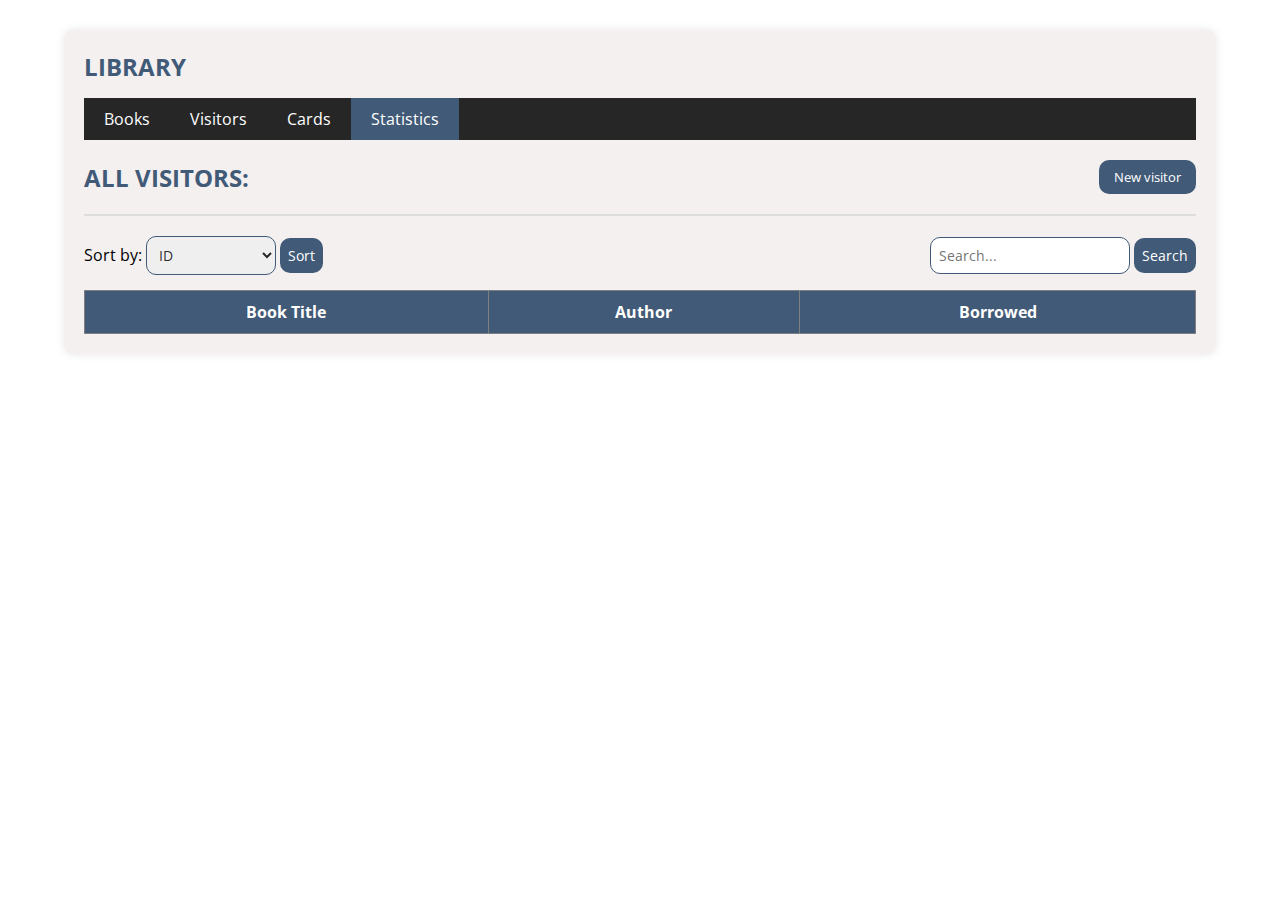
==== Html/statistics.html @ 1de4a861 "add: first commit" ====
<!DOCTYPE html>
<html lang="en">
  <head>
    <meta charset="UTF-8" />
    <meta name="viewport" content="width=device-width, initial-scale=1.0" />
    <title>Library Statistics</title>
    <link rel="stylesheet" href="../style.css" />
  </head>
  <body>
    <main>
      <div class="container">
        <a href="../index.html"> <h1 class="library-title">LIBRARY</h1></a>

        <nav>
          <ul>
            <li><a href="./book.html">Books</a></li>
            <li><a href="./visitors.html" >Visitors</a></li>
            <li><a href="./cards.html">Cards</a></li>
            <li><a href="#" class="active">Statistics</a></li>
          </ul>
        </nav>
        <div class="visitors-section">
          <div class="visitors-header">
            <h2>ALL VISITORS:</h2>
            <button id="new-visitor">New visitor</button>
          </div>
          <hr>
          <div class="controls">
            <div class="sort-search">
              <label for="sort">Sort by:</label>
              <select id="sort">
                <option value="id">ID</option>
                <option value="name">Name</option>
              </select>
              <button id="sort-btn">Sort</button>
            </div>
            <div class="search">
              <input type="text" id="search" placeholder="Search..." />
              <button id="search-btn">Search</button>
            </div>
          </div>
          <table>
            <thead>
              <tr>
                <th>Book Title</th>
                <th>Author</th>
                <th>Borrowed</th>

              </tr>
            </thead>
            <tbody id="visitor-list">

            </tbody>
          </table>
        </div>
      </div>
      
    </main>
    <script src="../script.js"></script>
  </body>
</html>
---- style.css ----
@import url("https://fonts.googleapis.com/css2?family=Battambang:wght@100;300;400;700;900&family=Bokor&family=Caveat:wght@400..700&family=Moul&family=Open+Sans:ital,wght@0,300..800;1,300..800&family=Poppins:ital,wght@0,100;0,200;0,300;0,400;0,500;0,600;0,700;0,800;0,900;1,100;1,200;1,300;1,400;1,500;1,600;1,700;1,800;1,900&family=Rubik+Wet+Paint&display=swap");

* {
  margin: 0;
  padding: 0;
  box-sizing: border-box;
  font-family: var(--main-font);
}
:root {
  --primary-color: #415a77;
  --secondary-color: #e0e1dd;
  --text-color: #0f0f10e5;
  --main-font: "Open Sans", sans-serif;
}
main {
  display: flex;
  justify-content: center;
  margin-top: 30px;

}
.container {
  width: 90%;
  background: rgb(244, 240, 240);
  padding: 20px;
  border-radius: 10px;
  box-shadow: 0px 0px 10px rgba(2, 2, 2, 0.1);
}
.container a {
  text-decoration: none;
}

.library-title {
  color: var(--primary-color);
  font-size: 24px;
  margin-bottom: 15px;
}

nav ul {
  list-style-type: none;
  padding: 0;
  display: flex;
  background-color:var(--text-color);
}

nav ul li {
  margin: 0;
  padding: 0;
}

nav ul li a {
  text-decoration: none;
  padding: 10px 20px;
  display: block;
  color: white;
}

nav ul li a.active {
  background-color: var(--primary-color);
}

nav ul li a:hover {
  background-color: gray;
}
hr {
  margin: 20px 0;
  border: 1px solid #ddd;
}
.visitors-section {
  margin-top: 20px;
  position: relative;
}
.visitors-header,
.controls {
  display: flex;
  justify-content: space-between;
  align-items: center;
  margin-bottom: 15px;
}
.visitors-header h2 {
  color: var(--primary-color);
}
.visitors-header button {
  background-color: var(--primary-color);
  color: white;
  border: none;
  padding: 8px 15px;
  cursor: pointer;
  border-radius: 10px;
}

.controls {
  display: flex;
  gap: 10px;
  align-items: center;
  margin-bottom: 15px;
}

.controls select,
.controls input,
.controls button {
  padding: 8px;
  font-size: 14px;
  border-radius: 10px;
}
.controls select {
width: 130px;
  border: 1px solid var(--primary-color);
  color: var(--text-color);
}
.controls input {
  width: 200px;
    border: 1px solid var(--primary-color);
    color: var(--text-color);
  }

.controls button {
  background-color: var(--primary-color);
  color: white;
  border: none;
  cursor: pointer;
}

.controls button:hover {
  background-color: var(--primary-color);
}

table {
  width: 100%;
  border-collapse: collapse;
  margin-top: 10px;
}

table,
th,
td {
  border: 1px solid gray;
  text-align: left;
  padding: 10px;
}

th {
  background-color: var(--primary-color);
  color: white;
}


.edit-btn {
  background: none;
  border: none;
  cursor: pointer;
  font-size: 16px;
}
/* new popup */
.newPopup,
.editPopup{
position: absolute;
top: 30%;
display: none;
left: 40%;
}
.modal {

  background: white;
  padding: 20px;
  border-radius: 10px;
  box-shadow: 0 4px 6px rgba(0, 0, 0, 0.1);
  width: 350px;
}
.modal h2 {
  text-align: left;
  margin-bottom: 15px;
}
.modal label {
  font-weight: bold;
  display: block;
  margin-top: 10px;
}
.modal input {
  width: 100%;
  padding: 8px;
  margin-top: 5px;
  border: 1px solid #ccc;
  border-radius: 5px;
}
.modal button {
  width: 100%;
  padding: 10px;
  background-color: var(--primary-color);
  color: white;
  border: none;
  border-radius: 5px;
  margin-top: 15px;
  cursor: pointer;
}
.modal button:hover {
  color: black;
  background-color: var(--secondary-color);
}
.close {
  position: absolute;
  top: 10px;
  right: 15px;
  font-size: 18px;
  cursor: pointer;
}
/* index */
.welcome-section{
  display: flex;
  justify-content: center;
  align-items: center;
  flex-direction: column;
  height: 70vh;
  color: var(--text-color);
  text-align: center;
}
.welcome-section h1 {
  font-size: 38px;
  margin-top: 20px;
  color: var(--primary-color);
  padding: 20px;
  border-radius: 10px;
  text-shadow: 2px 2px 4px rgba(0, 0, 0, 0.5);
}
.welcome-section p {
  font-size: 20px;
  margin-bottom: 20px;
  color: var(--text-color);
}
.welcome-section img{
  width: 50%;
}
th{
  text-align: center  ;
}
.edit-btn{
  margin: 4px 40px;
}
.newPopup select {
  width: 100%;
  padding: 4px 6px;
}
#card-visitor-name {
  z-index: 99;
}
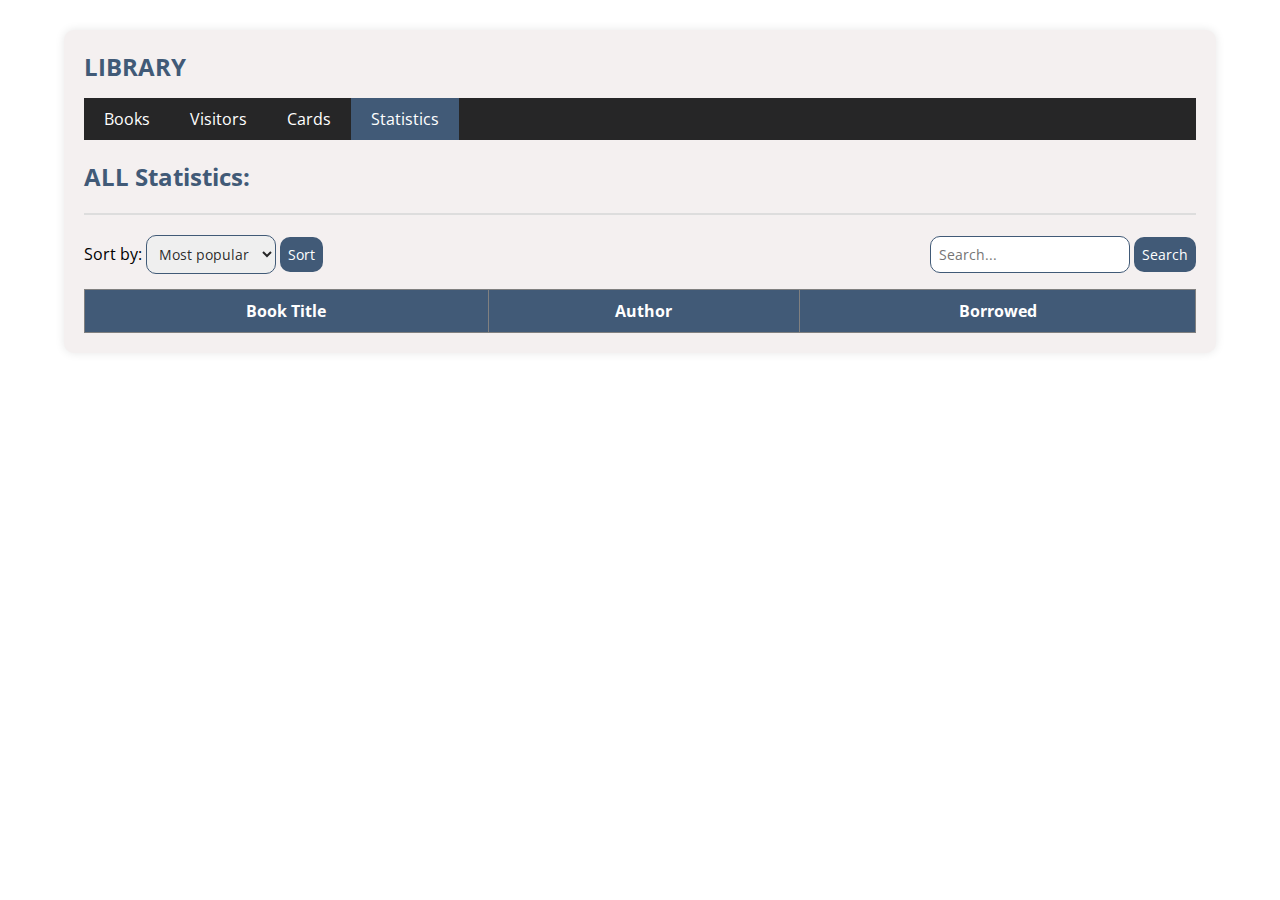
==== commit 9d9328dd: "add: update code" ====
--- a/Html/statistics.html
+++ b/Html/statistics.html
@@ -6,7 +6,7 @@
     <title>Library Statistics</title>
     <link rel="stylesheet" href="../style.css" />
   </head>
-  <body>
+  <body data-page="statistics">
     <main>
       <div class="container">
         <a href="../index.html"> <h1 class="library-title">LIBRARY</h1></a>
@@ -21,16 +21,16 @@
         </nav>
         <div class="visitors-section">
           <div class="visitors-header">
-            <h2>ALL VISITORS:</h2>
-            <button id="new-visitor">New visitor</button>
+            <h2>ALL Statistics:</h2>
+
           </div>
           <hr>
           <div class="controls">
             <div class="sort-search">
               <label for="sort">Sort by:</label>
               <select id="sort">
-                <option value="id">ID</option>
-                <option value="name">Name</option>
+                <option value="id">Most popular Book</option>
+                <option value="name">Most Active Visitor</option>
               </select>
               <button id="sort-btn">Sort</button>
             </div>
@@ -54,7 +54,7 @@
           </table>
         </div>
       </div>
-      
+
     </main>
     <script src="../script.js"></script>
   </body>
